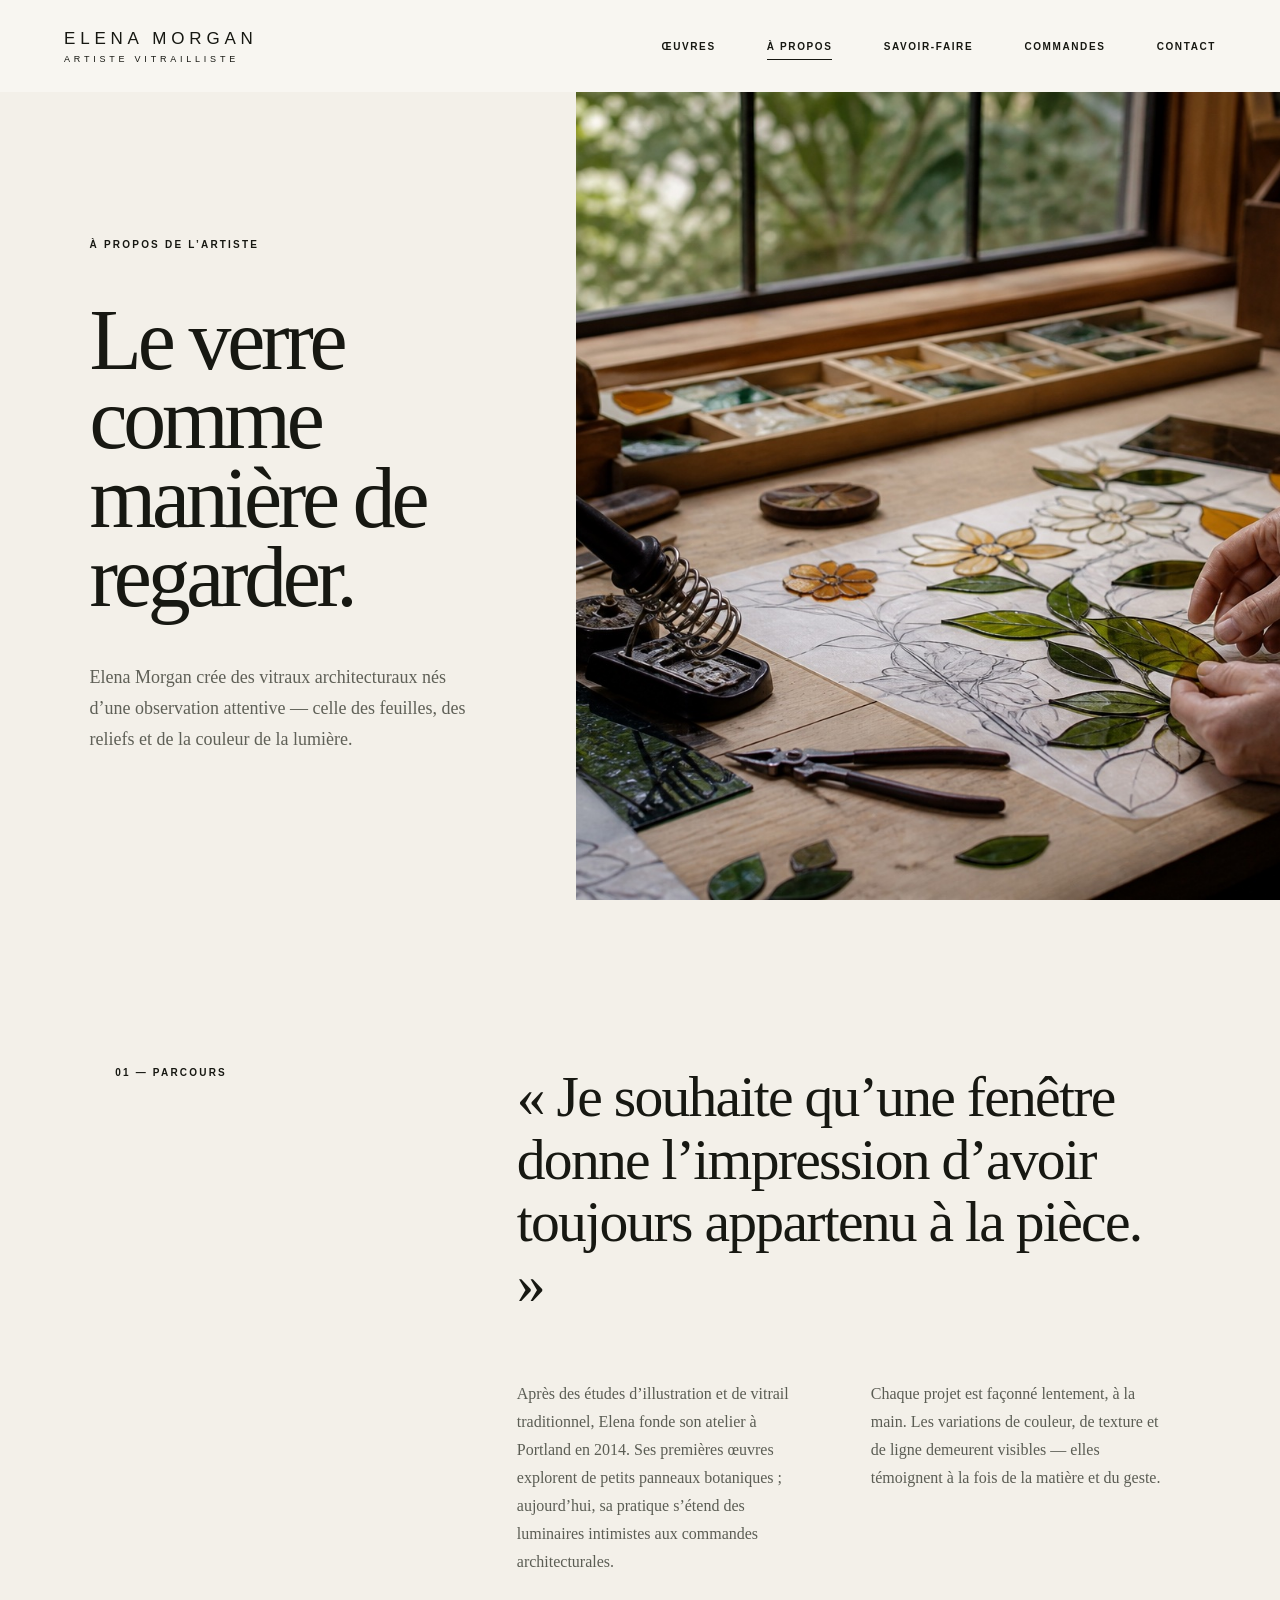
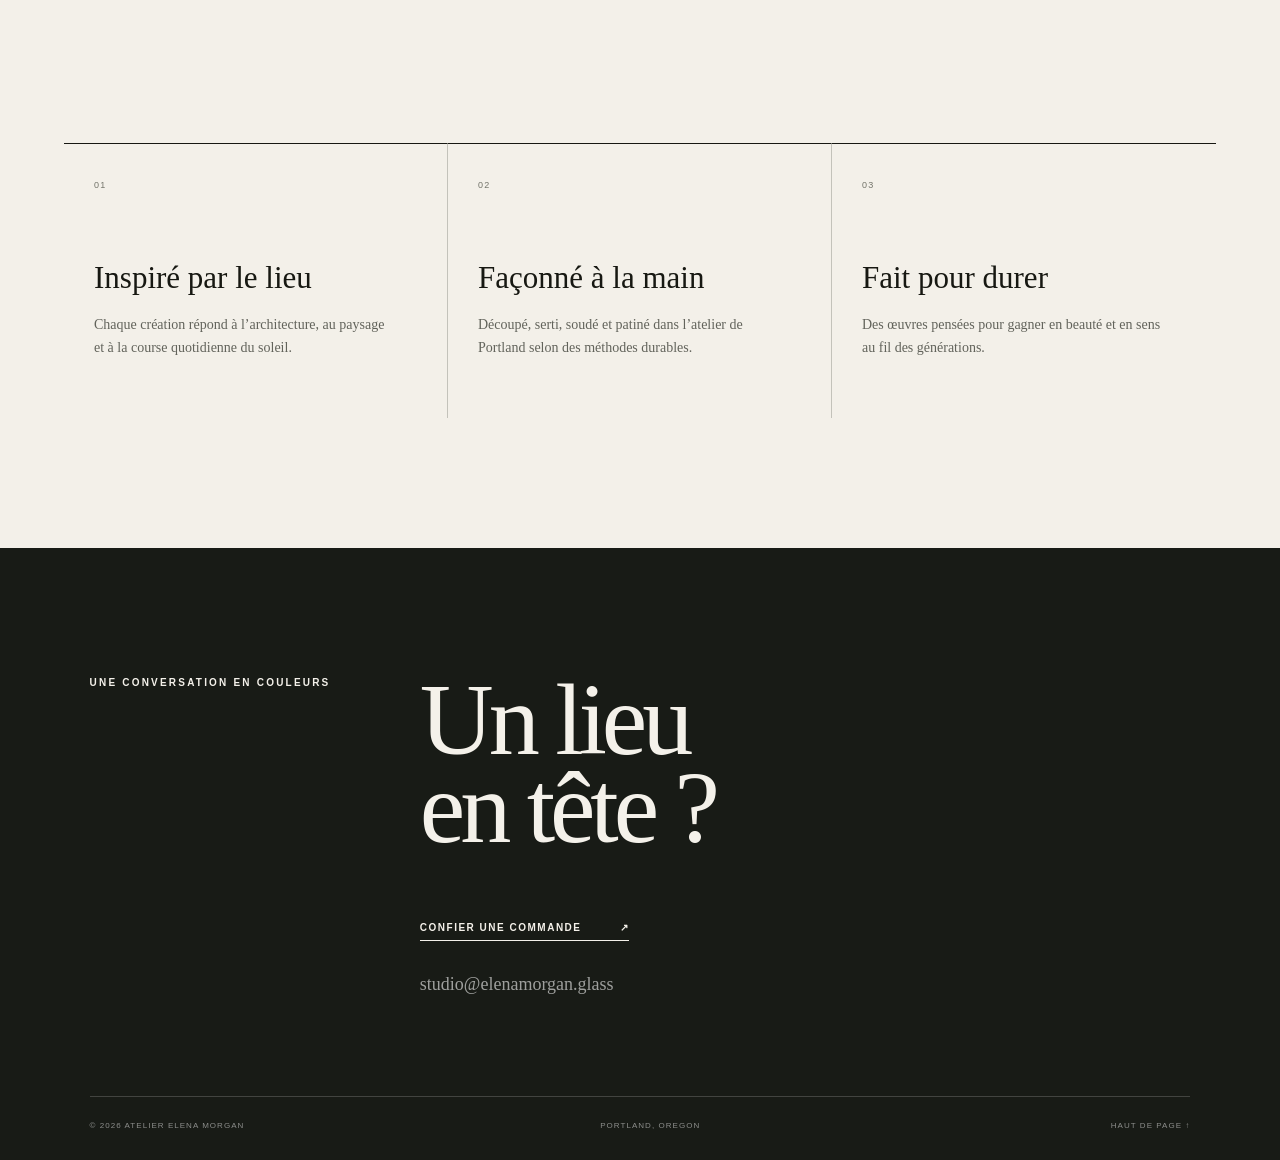
==== about.html @ 0bd11013 "initial files" ====
<!doctype html>
<html lang="fr">
<head><meta charset="utf-8"><meta name="viewport" content="width=device-width, initial-scale=1"><meta name="description" content="Découvrez Elena Morgan et sa pratique du vitrail inspirée par la nature."><title>À propos — Elena Morgan</title><link rel="icon" href="public/favicon.svg"><link rel="stylesheet" href="styles.css"></head>
<body>
  <header class="site-header"><a class="brand" href="index.html" aria-label="Accueil Elena Morgan"><span>Elena Morgan</span><small>Artiste vitrailliste</small></a><nav class="desktop-nav" aria-label="Navigation principale"><a href="work.html">Œuvres</a><a class="static-current" href="about.html">À propos</a><a href="process.html">Savoir-faire</a><a href="commissions.html">Commandes</a><a href="contact.html">Contact</a></nav><details class="mobile-menu"><summary aria-label="Ouvrir le menu"><span></span><span></span></summary><nav aria-label="Navigation mobile"><a href="work.html"><small>01</small>Œuvres</a><a href="about.html"><small>02</small>À propos</a><a href="process.html"><small>03</small>Savoir-faire</a><a href="commissions.html"><small>04</small>Commandes</a><a href="contact.html"><small>05</small>Contact</a></nav></details></header>
  <main id="top">
    <section class="split-hero about-hero"><div class="split-copy"><p class="eyebrow">À propos de l’artiste</p><h1>Le verre comme<br>manière de regarder.</h1><p class="lead">Elena Morgan crée des vitraux architecturaux nés d’une observation attentive — celle des feuilles, des reliefs et de la couleur de la lumière.</p></div><div class="split-image"><img src="public/images/studio-process.jpg" alt="Les mains d’Elena Morgan disposant du verre sur son établi"></div></section>
    <section class="story-section"><p class="section-number">01 — Parcours</p><div class="story-copy"><h2>« Je souhaite qu’une fenêtre donne l’impression d’avoir toujours appartenu à la pièce. »</h2><div class="columns"><p>Après des études d’illustration et de vitrail traditionnel, Elena fonde son atelier à Portland en 2014. Ses premières œuvres explorent de petits panneaux botaniques ; aujourd’hui, sa pratique s’étend des luminaires intimistes aux commandes architecturales.</p><p>Chaque projet est façonné lentement, à la main. Les variations de couleur, de texture et de ligne demeurent visibles — elles témoignent à la fois de la matière et du geste.</p></div></div></section>
    <section class="values-strip"><article><span>01</span><h3>Inspiré par le lieu</h3><p>Chaque création répond à l’architecture, au paysage et à la course quotidienne du soleil.</p></article><article><span>02</span><h3>Façonné à la main</h3><p>Découpé, serti, soudé et patiné dans l’atelier de Portland selon des méthodes durables.</p></article><article><span>03</span><h3>Fait pour durer</h3><p>Des œuvres pensées pour gagner en beauté et en sens au fil des générations.</p></article></section>
  </main>
  <footer class="site-footer"><div><p class="eyebrow">Une conversation en couleurs</p><h2>Un lieu<br>en tête ?</h2></div><div class="footer-contact"><a class="text-link" href="commissions.html">Confier une commande <span>↗</span></a><a href="mailto:studio@elenamorgan.glass">studio@elenamorgan.glass</a></div><div class="footer-bottom"><p>© <span data-year></span> Atelier Elena Morgan</p><p>Portland, Oregon</p><a href="#top">Haut de page ↑</a></div></footer><script src="site.js"></script>
</body></html>
---- styles.css ----
@import url("./app/globals.css");

/* File-preview paths: these override web-root image URLs when index.html is
   opened directly from Finder. Keep replacement images in public/images/. */
.hero {
  background-image: linear-gradient(90deg, rgba(8, 10, 7, .92) 0%, rgba(8, 10, 7, .58) 31%, rgba(8, 10, 7, .08) 62%), url('./public/images/hero-magnolia.jpg');
}

.material-quote {
  background-image: linear-gradient(rgba(10,12,8,.42), rgba(10,12,8,.42)), url('./public/images/hero-magnolia.jpg');
}

@media (max-width: 760px) {
  .hero {
    background-image: linear-gradient(90deg, rgba(8,10,7,.81), rgba(8,10,7,.12)), url('./public/images/hero-magnolia.jpg');
  }
}

/* Enhancements used by the no-build HTML version. */
.static-current::after { right: 0 !important; }
.static-gallery [hidden] { display: none !important; }
.static-project-button { width: 100%; }
.static-lightbox[hidden] { display: none; }
.static-lightbox .lightbox-copy { align-self: center; }
.static-lightbox .lightbox-media img { width: 100%; }
.static-lightbox .lightbox-copy dl { margin-bottom: 0; }
.static-contact-status { min-height: 1.5em; }
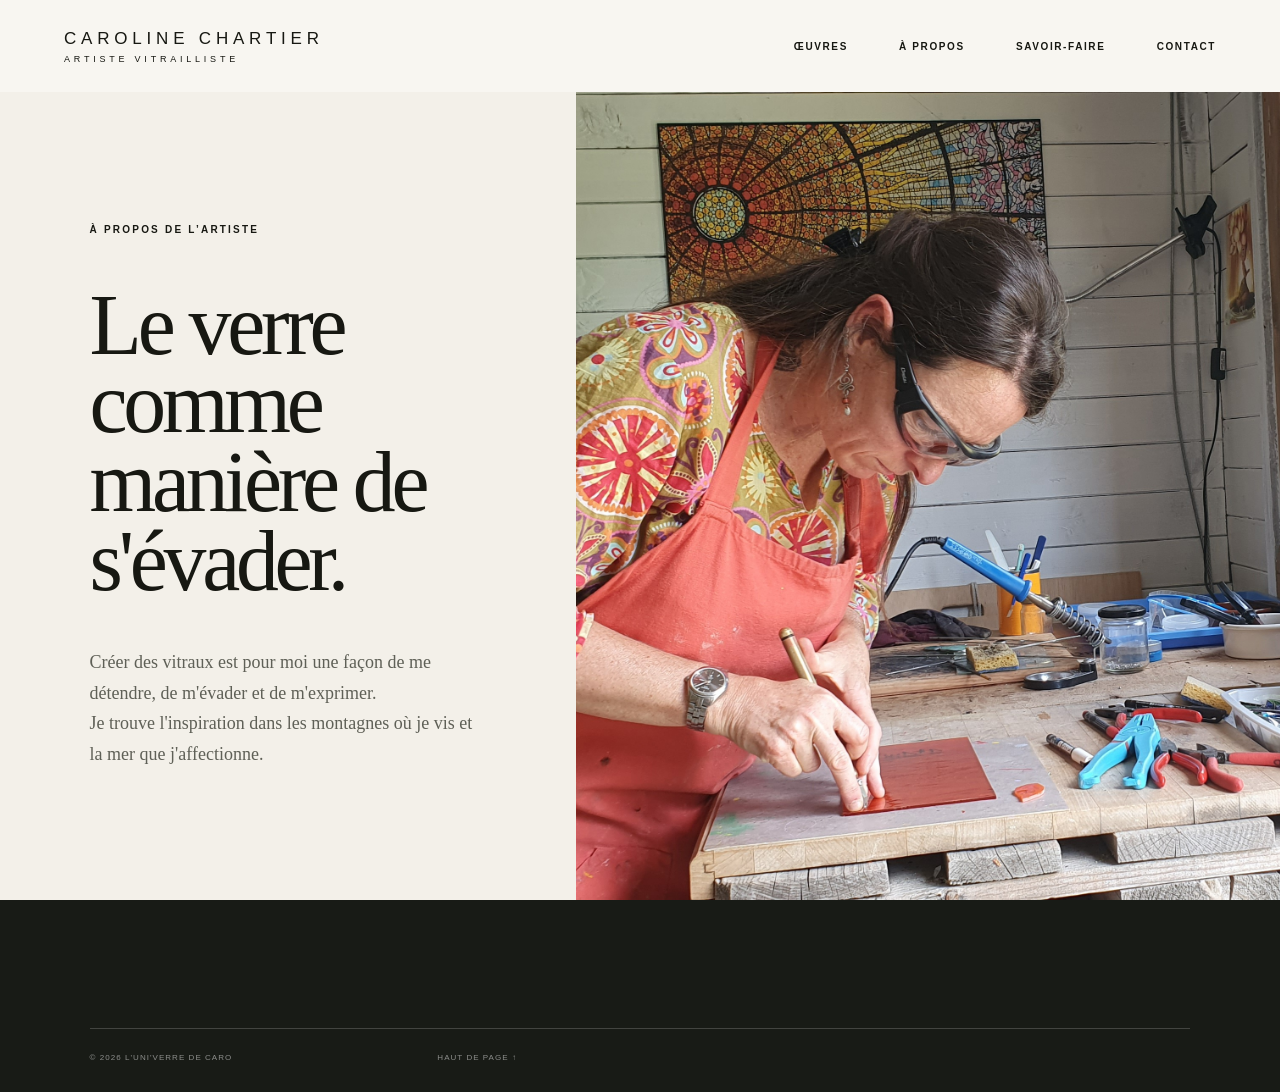
==== commit a7a69a16: "update temp" ====
--- a/about.html
+++ b/about.html
@@ -1,12 +1,31 @@
 <!doctype html>
 <html lang="fr">
-<head><meta charset="utf-8"><meta name="viewport" content="width=device-width, initial-scale=1"><meta name="description" content="Découvrez Elena Morgan et sa pratique du vitrail inspirée par la nature."><title>À propos — Elena Morgan</title><link rel="icon" href="public/favicon.svg"><link rel="stylesheet" href="styles.css"></head>
+<head><title>À propos — Caroline Chartier</title><link rel="icon" href="public/favicon.svg"><link rel="stylesheet" href="styles.css"></head>
 <body>
-  <header class="site-header"><a class="brand" href="index.html" aria-label="Accueil Elena Morgan"><span>Elena Morgan</span><small>Artiste vitrailliste</small></a><nav class="desktop-nav" aria-label="Navigation principale"><a href="work.html">Œuvres</a><a class="static-current" href="about.html">À propos</a><a href="process.html">Savoir-faire</a><a href="commissions.html">Commandes</a><a href="contact.html">Contact</a></nav><details class="mobile-menu"><summary aria-label="Ouvrir le menu"><span></span><span></span></summary><nav aria-label="Navigation mobile"><a href="work.html"><small>01</small>Œuvres</a><a href="about.html"><small>02</small>À propos</a><a href="process.html"><small>03</small>Savoir-faire</a><a href="commissions.html"><small>04</small>Commandes</a><a href="contact.html"><small>05</small>Contact</a></nav></details></header>
+  <header class="site-header">
+    <a class="brand" href="index.html" aria-label="Accueil Caroline Chartier"><span>Caroline Chartier</span><small>Artiste vitrailliste</small></a>
+    <nav class="desktop-nav" aria-label="Navigation principale">
+      <a href="work.html">Œuvres</a><a href="about.html">À propos</a><a href="process.html">Savoir-faire</a><!--<a href="commissions.html">Commandes</a>--><a href="contact.html">Contact</a>
+    </nav>
+    <details class="mobile-menu"><summary aria-label="Ouvrir le menu"><span></span><span></span></summary><nav aria-label="Navigation mobile">
+      <a href="work.html"><small>01</small>Œuvres</a><a href="about.html"><small>02</small>À propos</a><a href="process.html"><small>03</small>Savoir-faire</a><!--<a href="commissions.html"><small>04</small>Commandes</a>--><a href="contact.html"><small>05</small>Contact</a>
+    </nav></details>
+  </header>
   <main id="top">
-    <section class="split-hero about-hero"><div class="split-copy"><p class="eyebrow">À propos de l’artiste</p><h1>Le verre comme<br>manière de regarder.</h1><p class="lead">Elena Morgan crée des vitraux architecturaux nés d’une observation attentive — celle des feuilles, des reliefs et de la couleur de la lumière.</p></div><div class="split-image"><img src="public/images/studio-process.jpg" alt="Les mains d’Elena Morgan disposant du verre sur son établi"></div></section>
-    <section class="story-section"><p class="section-number">01 — Parcours</p><div class="story-copy"><h2>« Je souhaite qu’une fenêtre donne l’impression d’avoir toujours appartenu à la pièce. »</h2><div class="columns"><p>Après des études d’illustration et de vitrail traditionnel, Elena fonde son atelier à Portland en 2014. Ses premières œuvres explorent de petits panneaux botaniques ; aujourd’hui, sa pratique s’étend des luminaires intimistes aux commandes architecturales.</p><p>Chaque projet est façonné lentement, à la main. Les variations de couleur, de texture et de ligne demeurent visibles — elles témoignent à la fois de la matière et du geste.</p></div></div></section>
-    <section class="values-strip"><article><span>01</span><h3>Inspiré par le lieu</h3><p>Chaque création répond à l’architecture, au paysage et à la course quotidienne du soleil.</p></article><article><span>02</span><h3>Façonné à la main</h3><p>Découpé, serti, soudé et patiné dans l’atelier de Portland selon des méthodes durables.</p></article><article><span>03</span><h3>Fait pour durer</h3><p>Des œuvres pensées pour gagner en beauté et en sens au fil des générations.</p></article></section>
+  
+    <section class="split-hero about-hero"><div class="split-copy"><p class="eyebrow">À propos de l’artiste</p><h1>Le verre comme<br>manière de s'évader.</h1><p class="lead">Créer des vitraux est pour moi une façon de me détendre, de m'évader et de m'exprimer. <br> Je trouve l'inspiration dans les montagnes où je vis et la mer que j'affectionne.</p></div><div class="split-image"><img src="public/images/creations/coupe du verre.jpg"></div></section>
+  
+  <!---<section class="story-section"><p class="section-number">01 — Parcours</p><div class="story-copy"><h2>« Je souhaite qu’une fenêtre donne l’impression d’avoir toujours appartenu à la pièce. »</h2><div class="columns"><p>Après des études d’illustration et de vitrail traditionnel, Elena fonde son atelier à Portland en 2014. Ses premières œuvres explorent de petits panneaux botaniques ; aujourd’hui, sa pratique s’étend des luminaires intimistes aux commandes architecturales.</p><p>Chaque projet est façonné lentement, à la main. Les variations de couleur, de texture et de ligne demeurent visibles — elles témoignent à la fois de la matière et du geste.</p></div></div></section> 
+
+  <section class="values-strip"><article><span>01</span><h3>Inspiré par le lieu</h3><p>Chaque création répond à l’architecture, au paysage et à la course quotidienne du soleil.</p></article><article><span>02</span><h3>Façonné à la main</h3><p>Découpé, serti, soudé et patiné dans l’atelier de Portland selon des méthodes durables.</p></article><article><span>03</span><h3>Fait pour durer</h3><p>Des œuvres pensées pour gagner en beauté et en sens au fil des générations.</p></article></section>
   </main>
-  <footer class="site-footer"><div><p class="eyebrow">Une conversation en couleurs</p><h2>Un lieu<br>en tête ?</h2></div><div class="footer-contact"><a class="text-link" href="commissions.html">Confier une commande <span>↗</span></a><a href="mailto:studio@elenamorgan.glass">studio@elenamorgan.glass</a></div><div class="footer-bottom"><p>© <span data-year></span> Atelier Elena Morgan</p><p>Portland, Oregon</p><a href="#top">Haut de page ↑</a></div></footer><script src="site.js"></script>
+  --->
+
+
+  <footer class="site-footer">
+    <!---<div><p class="eyebrow">Une conversation en couleurs</p><h2>Un lieu<br>en tête ?</h2></div>
+    <div class="footer-contact"><a class="text-link" href="commissions.html">Confier une commande <span>↗</span></a><a href="mailto:studio@elenamorgan.glass">studio@elenamorgan.glass</a></div>-->
+    <div class="footer-bottom"><p>© <span data-year></span> l'Uni'Verre de Caro</p><a href="#top">Haut de page ↑</a></div>
+  </footer>
+  <script src="site.js"></script>
 </body></html>
--- a/styles.css
+++ b/styles.css
@@ -3,7 +3,7 @@
 /* File-preview paths: these override web-root image URLs when index.html is
    opened directly from Finder. Keep replacement images in public/images/. */
 .hero {
-  background-image: linear-gradient(90deg, rgba(8, 10, 7, .92) 0%, rgba(8, 10, 7, .58) 31%, rgba(8, 10, 7, .08) 62%), url('./public/images/hero-magnolia.jpg');
+  background-image: linear-gradient(90deg, rgba(8, 10, 7, .92) 0%, rgba(8, 10, 7, .58) 31%, rgba(8, 10, 7, .08) 62%), url('./public/images/creations/fenetre\ végétale.jpeg');
 }
 
 .material-quote {
@@ -12,13 +12,14 @@
 
 @media (max-width: 760px) {
   .hero {
-    background-image: linear-gradient(90deg, rgba(8,10,7,.81), rgba(8,10,7,.12)), url('./public/images/hero-magnolia.jpg');
+    background-image: linear-gradient(90deg, rgba(8,10,7,.81), rgba(8,10,7,.12)), url('./public/images/creations/fenetre\ végétale.jpeg');
   }
 }
 
 /* Enhancements used by the no-build HTML version. */
 .static-current::after { right: 0 !important; }
 .static-gallery [hidden] { display: none !important; }
+.static-gallery article.project-card { cursor: default; }
 .static-project-button { width: 100%; }
 .static-lightbox[hidden] { display: none; }
 .static-lightbox .lightbox-copy { align-self: center; }
